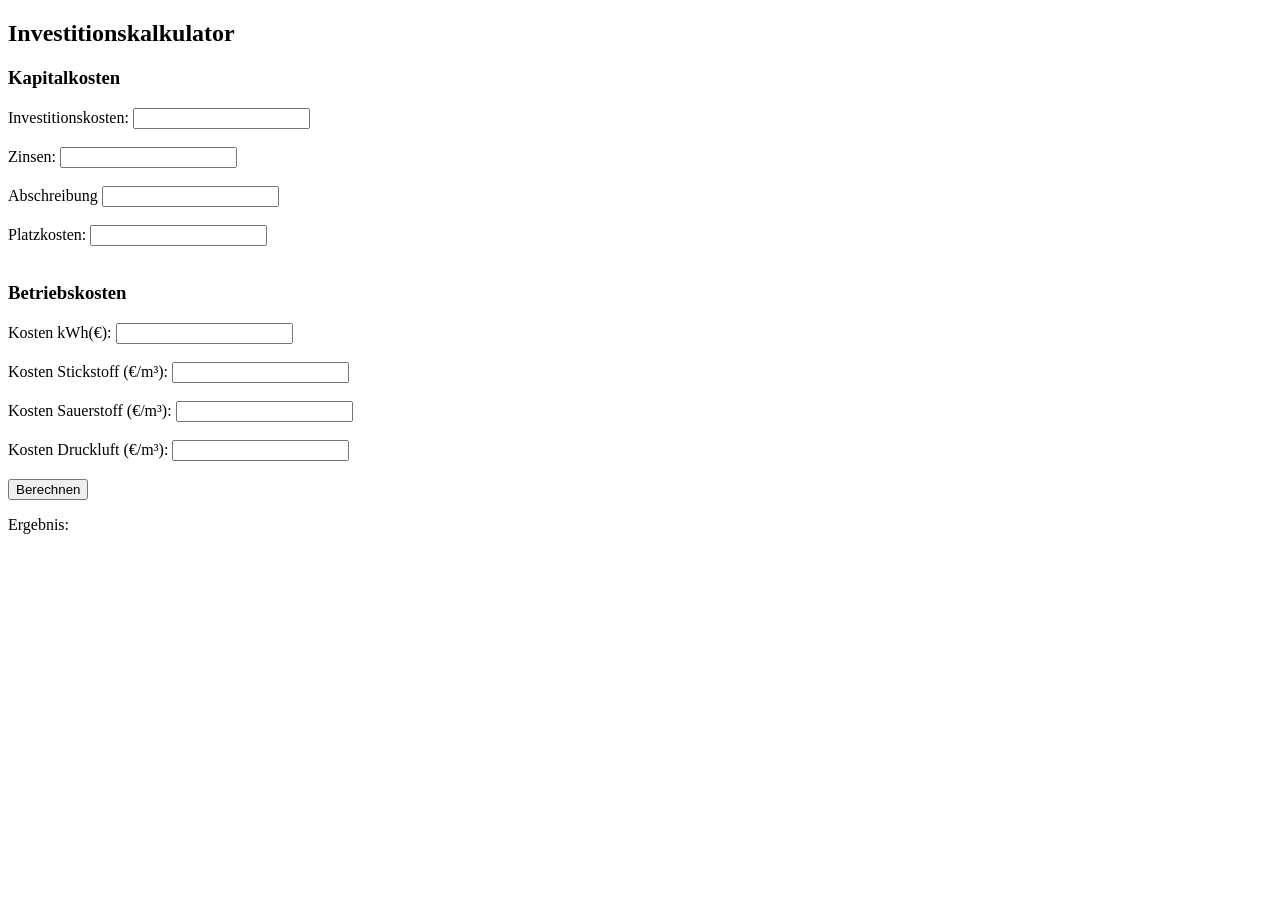
==== index.html @ f29fd7dc "Rename <!DOCTYPE html>.html to index.html" ====
<!DOCTYPE html>
<html lang="de">
<head>
    <meta charset="UTF-8">
    <meta name="viewport" content="width=device-width, initial-scale=1.0">
    <title>Basic Form</title>
<script>navigator.serviceWorker.register("service-worker.js")</script> 
<link rel="manifest" href="manifest.json" />    <script src="script.js" defer></script>
</head>
<body>
    <h2>Investitionskalkulator</h2>
    <h3>Kapitalkosten</h3>
        <label for="name">Investitionskosten:</label>
        <input type="number" id="Investitionskosten" name="Investitionskosten" required><br><br>
        <label for="name">Zinsen:</label>
        <input type="number" id="Zinsen" name="Zinsen" required><br><br>
        <label for="name">Abschreibung</label>
        <input type="number" id="Abschreibung" name="Abschreibung" required><br><br>
        <label for="email">Platzkosten:</label>
        <input type="number" id="Platzkosten" name="Platzkosten" required><br><br>
        
    <h3>Betriebskosten</h3>
    <label for="name">Kosten kWh(€):</label>
    <input type="number" id="Kosten_kWh" name="Kosten_kWh" required><br><br>
    <label for="name">Kosten Stickstoff (€/m³):</label>
    <input type="number" id="Kosten_Stickstoff" name="Kosten_Stickstoff" required><br><br>
    <label for="name">Kosten Sauerstoff (€/m³):</label>
    <input type="number" id="Kosten_Sauerstoff" name="Kosten_Sauerstoff" required><br><br>
    <label for="name">Kosten Druckluft (€/m³):</label>
    <input type="number" id="Kosten_Druckluft" name="Kosten_Druckluft" required><br><br>
    <button onclick="berechne()">Berechnen</button>
    <p id="ergebnis">Ergebnis: </p>
</body>
</html>
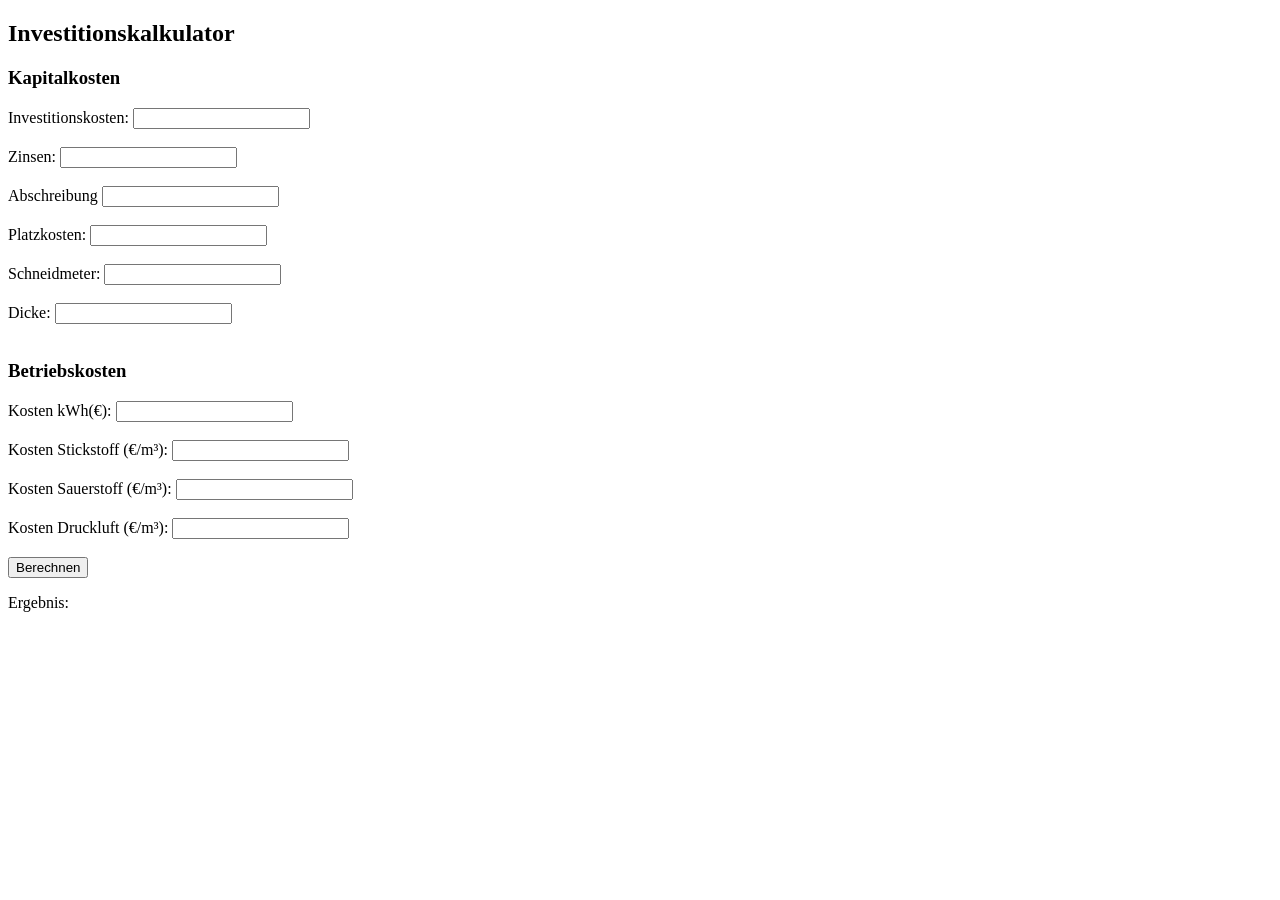
==== commit ded7e3a5: "Update index.html" ====
--- a/index.html
+++ b/index.html
@@ -18,7 +18,14 @@
         <input type="number" id="Abschreibung" name="Abschreibung" required><br><br>
         <label for="email">Platzkosten:</label>
         <input type="number" id="Platzkosten" name="Platzkosten" required><br><br>
+        <label for="Schneidmeter">Schneidmeter:</label>
+        <input type="number" id="Schneidmeter" name="Schneidmeter" required><br><br>
+        <label for="Dicke">Dicke:</label>
+        <input type="number" id="Dicke" name="Dicke" required><br><br>
         
+
+
+    
     <h3>Betriebskosten</h3>
     <label for="name">Kosten kWh(€):</label>
     <input type="number" id="Kosten_kWh" name="Kosten_kWh" required><br><br>
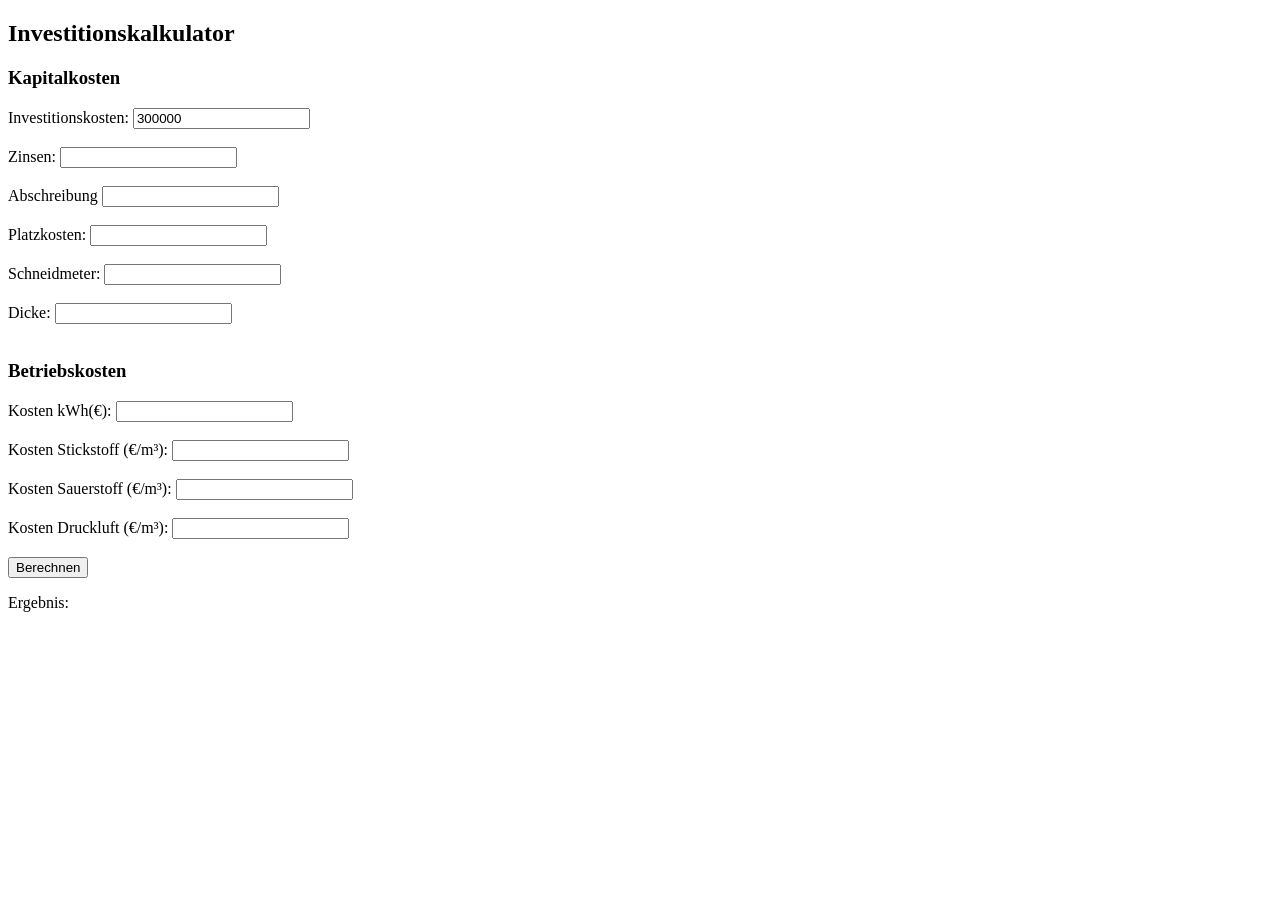
==== commit 3901aaf3: "Update index.html" ====
--- a/index.html
+++ b/index.html
@@ -11,7 +11,7 @@
     <h2>Investitionskalkulator</h2>
     <h3>Kapitalkosten</h3>
         <label for="name">Investitionskosten:</label>
-        <input type="number" id="Investitionskosten" name="Investitionskosten" required><br><br>
+        <input type="number" id="Investitionskosten" name="Investitionskosten" value="300000" required><br><br>
         <label for="name">Zinsen:</label>
         <input type="number" id="Zinsen" name="Zinsen" required><br><br>
         <label for="name">Abschreibung</label>
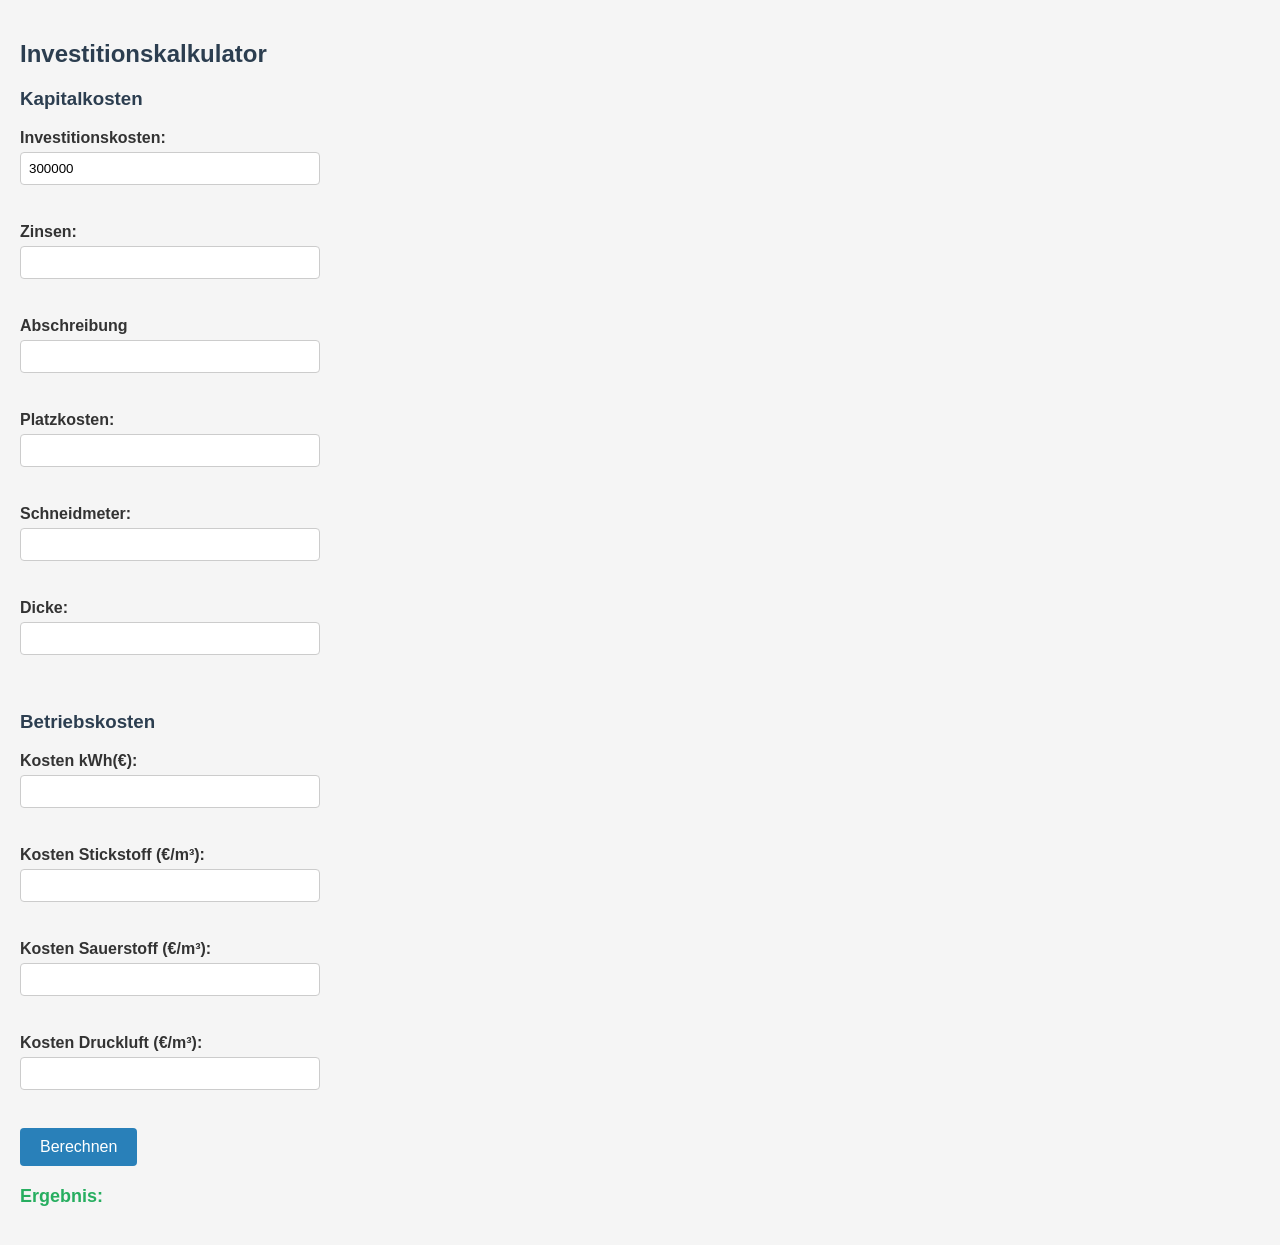
==== commit e24eb6fb: "Update index.html added stylesheet" ====
--- a/index.html
+++ b/index.html
@@ -4,6 +4,7 @@
     <meta charset="UTF-8">
     <meta name="viewport" content="width=device-width, initial-scale=1.0">
     <title>Basic Form</title>
+    <link rel="stylesheet" href="style.css">
 <script>navigator.serviceWorker.register("service-worker.js")</script> 
 <link rel="manifest" href="manifest.json" />    <script src="script.js" defer></script>
 </head>
--- a/style.css
+++ b/style.css
@@ -0,0 +1,48 @@
+body {
+    font-family: Arial, sans-serif;
+    background-color: #f5f5f5;
+    margin: 0;
+    padding: 20px;
+    color: #333;
+}
+
+h2, h3 {
+    color: #2c3e50;
+}
+
+label {
+    display: block;
+    margin-bottom: 5px;
+    font-weight: bold;
+}
+
+input[type="number"] {
+    width: 100%;
+    max-width: 300px;
+    padding: 8px;
+    margin-bottom: 20px;
+    border: 1px solid #ccc;
+    border-radius: 4px;
+    box-sizing: border-box;
+}
+
+button {
+    background-color: #2980b9;
+    color: white;
+    padding: 10px 20px;
+    border: none;
+    border-radius: 4px;
+    cursor: pointer;
+    font-size: 16px;
+}
+
+button:hover {
+    background-color: #3498db;
+}
+
+#ergebnis {
+    margin-top: 20px;
+    font-size: 18px;
+    font-weight: bold;
+    color: #27ae60;
+}
